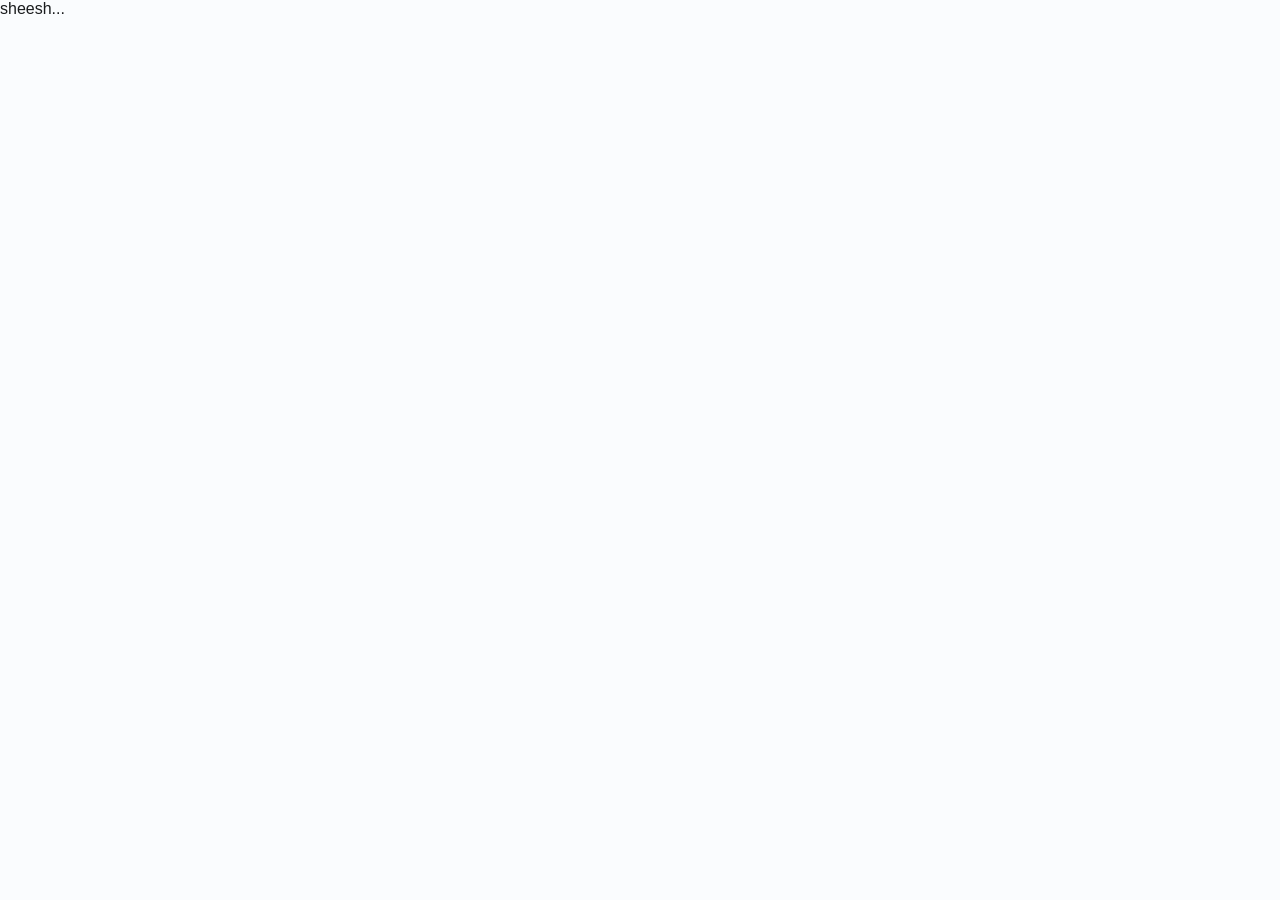
==== src/Client/ChefKnifeStudios.TransitJazz.Client.WebApp/wwwroot/index.html @ d396a8f1 "Add Client and Hub" ====
<!DOCTYPE html>
<html lang="en">
<head>
    <meta charset="utf-8" />
    <meta name="viewport" content="width=device-width, initial-scale=1.0" />
    <title>TransitJazz</title>
    <link href="css/variables.css" rel="stylesheet" />
    <link href="css/mdc-overrides.css" rel="stylesheet" />
    <link href="css/app.css" rel="stylesheet" />
    <link href="_content/MatBlazor/dist/matBlazor.css" rel="stylesheet" />
    <link href="scoped.css" rel="stylesheet" />
    <base href="/" />
</head>
<body>
    <div id="app">sheesh...</div>

    <div id="blazor-error-ui">
        An unhandled error has occurred.
        <a href="" class="reload">Reload</a>
        <a class="dismiss">🗙</a>
    </div>

    <script src="_content/MatBlazor/dist/matBlazor.js"></script>
    <script src="_framework/blazor.webassembly.js"></script>
</body>
</html>
---- src/Client/ChefKnifeStudios.TransitJazz.Client.WebApp/wwwroot/css/variables.css ----
:root {
  --primary-color: #2386CE;
  --on-primary: #FFFFFF;
  --background: #FAFCFE;
  --on-background: #1A1C1E;
  --surface: #FAFCFE;
  --on-surface: #1A1C1E;
  --surface-variant: #DDE3EB;
  --on-surface-variant: #41484D;
}
---- src/Client/ChefKnifeStudios.TransitJazz.Client.WebApp/wwwroot/css/mdc-overrides.css ----
/* MatBlazor/MDC component style overrides */

.mdc-button {
  border-radius: 4px;
}

.mdc-card {
  border-radius: 8px;
}
---- src/Client/ChefKnifeStudios.TransitJazz.Client.WebApp/wwwroot/css/app.css ----
body {
  margin: 0;
  font-family: 'Roboto', sans-serif;
  background-color: var(--background);
  color: var(--on-background);
}

#blazor-error-ui {
  background: lightyellow;
  bottom: 0;
  box-shadow: 0 -1px 2px rgba(0, 0, 0, 0.2);
  display: none;
  left: 0;
  padding: 0.6rem 1.25rem 0.7rem 1.25rem;
  position: fixed;
  width: 100%;
  z-index: 1000;
}

#blazor-error-ui .dismiss {
  cursor: pointer;
  position: absolute;
  right: 0.75rem;
  top: 0.5rem;
}

.loading-indicator {
  display: flex;
  justify-content: center;
  align-items: center;
  height: 100vh;
  font-size: 1.5rem;
}
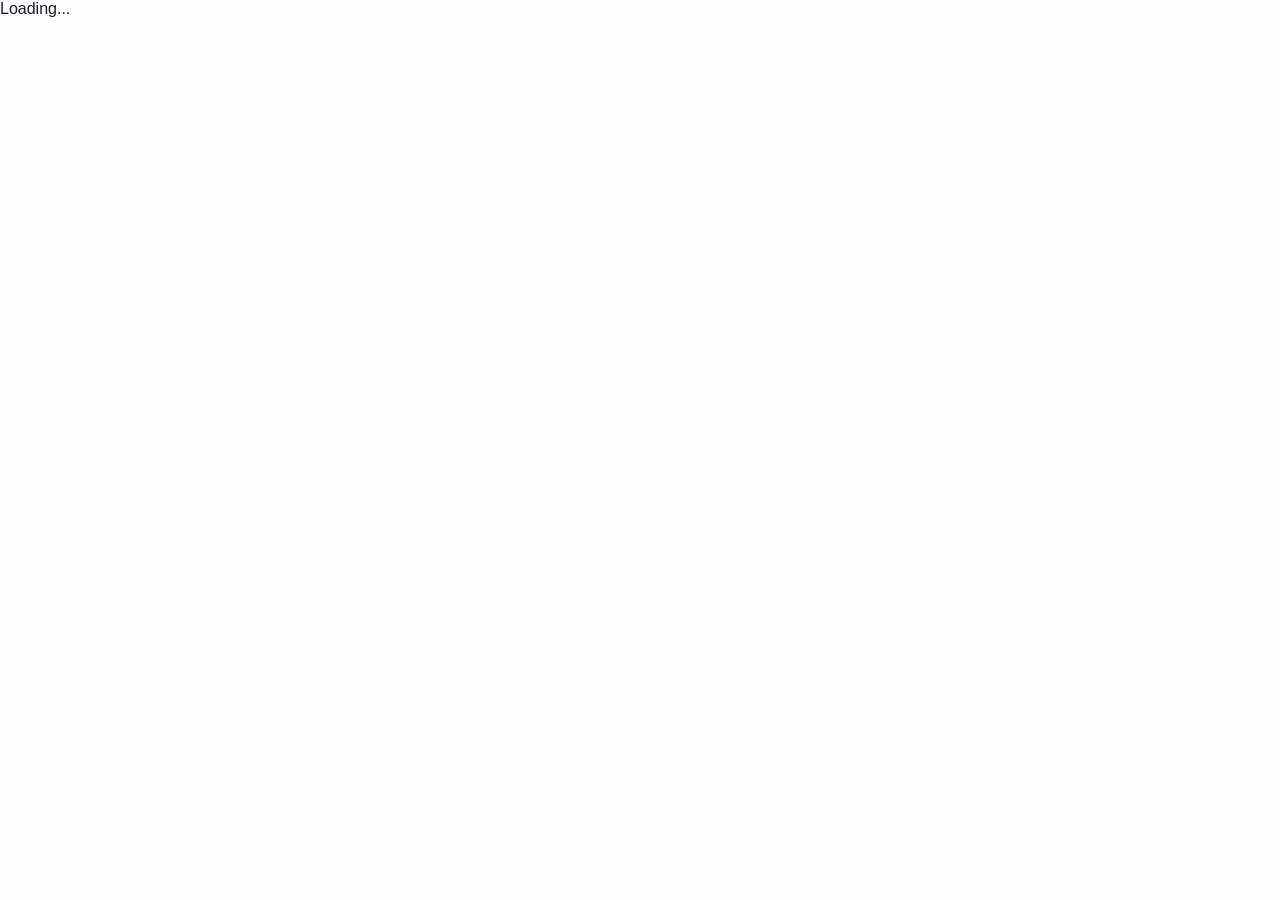
==== commit 97301fc1: "API to Client" ====
--- a/src/Client/ChefKnifeStudios.TransitJazz.Client.WebApp/wwwroot/index.html
+++ b/src/Client/ChefKnifeStudios.TransitJazz.Client.WebApp/wwwroot/index.html
@@ -12,7 +12,7 @@
     <base href="/" />
 </head>
 <body>
-    <div id="app">sheesh...</div>
+    <div id="app">Loading...</div>
 
     <div id="blazor-error-ui">
         An unhandled error has occurred.
